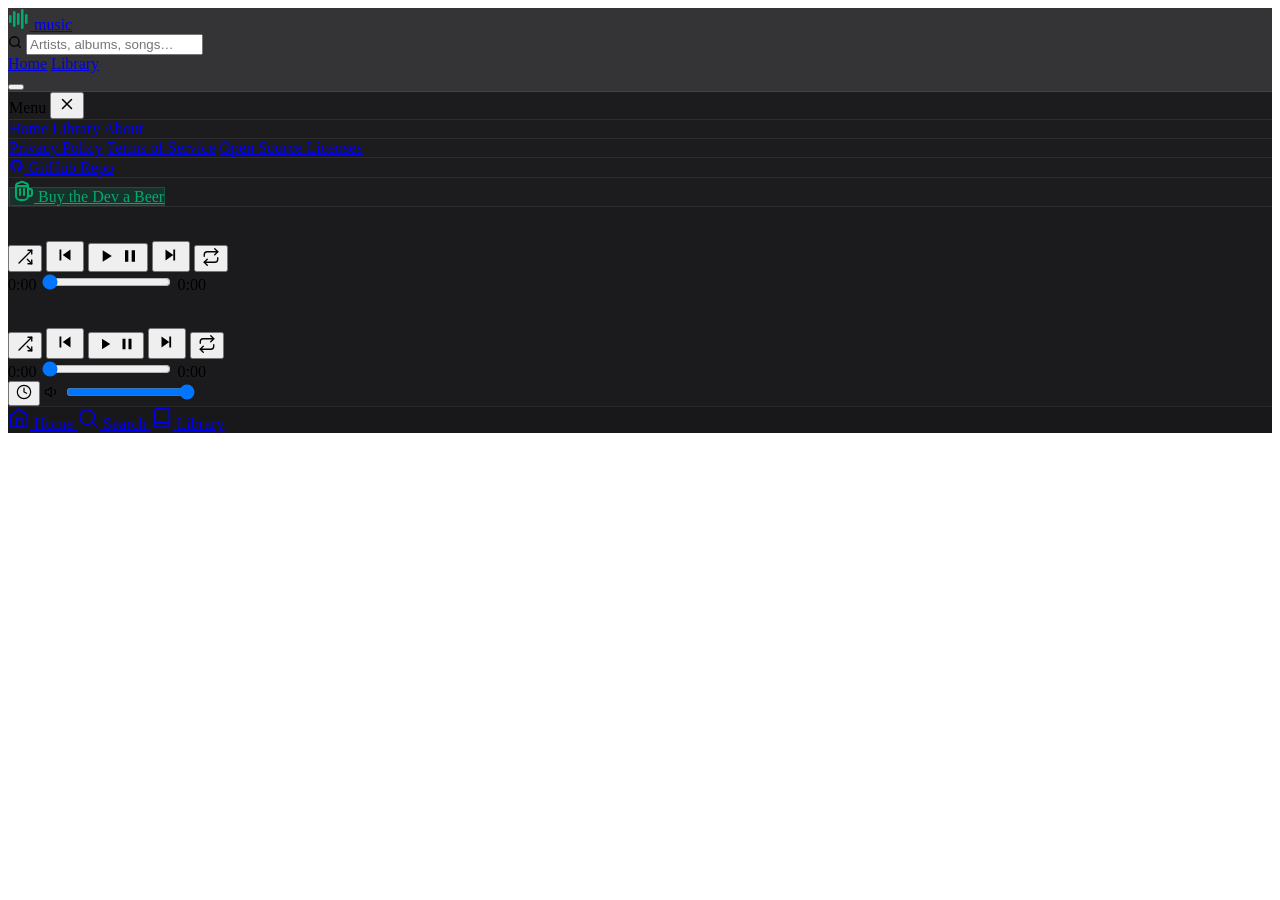
==== frontend/index.html @ 93f649e0 "icons, SW 206 fix, wipe ccmixter, update roadmap" ====
<!DOCTYPE html>
<html lang="en">
<head>
  <meta charset="UTF-8" />
  <meta name="viewport" content="width=device-width, initial-scale=1.0" />
  <meta name="theme-color" content="#111113" />
  <meta name="description" content="Infinite Meta-Index Music Platform — millions of free, open-licensed tracks." />

  <title>Music</title>

  <link rel="manifest" href="/music/manifest.json" />
  <link rel="stylesheet" href="/music/css/app.css" />
  <link rel="icon" href="/music/icons/icon-192.png" type="image/png" />
  <link rel="apple-touch-icon" href="/music/icons/logo-180.png" />

  <script>const _cw=console.warn;console.warn=(...a)=>{if(a[0]?.includes?.('cdn.tailwindcss.com'))return;_cw(...a);};</script>
  <script src="https://cdn.tailwindcss.com/3.4.1"></script>
  <script>
    tailwind.config = {
      darkMode: 'class',
      theme: {
        extend: {
          colors: {
            surface: '#111113',
            card:    '#1c1c1f',
            raised:  '#242428',
            border:  'rgba(255,255,255,0.08)',
            accent:  '#04AA6D',
          }
        }
      }
    }
  </script>
</head>
<body class="bg-surface text-white min-h-screen flex flex-col">

  <!-- ── Top header ─────────────────────────────────────── -->
  <header class="fixed top-0 left-0 right-0 z-40 h-14 flex items-center px-4 gap-3"
          style="background:rgba(17,17,19,0.85);backdrop-filter:blur(16px);border-bottom:1px solid rgba(255,255,255,0.07)">

    <a href="#/" class="flex items-center gap-2 shrink-0 select-none">
      <!-- Waveform wordmark icon -->
      <svg width="22" height="22" viewBox="0 0 22 22" fill="none" aria-hidden="true">
        <rect x="1"  y="7"  width="2.5" height="8"  rx="1.25" fill="#04AA6D"/>
        <rect x="5"  y="3"  width="2.5" height="16" rx="1.25" fill="#04AA6D"/>
        <rect x="9"  y="5"  width="2.5" height="12" rx="1.25" fill="#04AA6D"/>
        <rect x="13" y="1"  width="2.5" height="20" rx="1.25" fill="#04AA6D"/>
        <rect x="17" y="6"  width="2.5" height="10" rx="1.25" fill="#04AA6D"/>
      </svg>
      <span class="font-semibold text-sm tracking-wide text-white/90">music</span>
    </a>

    <form id="search-form" class="flex-1 max-w-lg">
      <div class="relative">
        <svg class="absolute left-3 top-1/2 -translate-y-1/2 text-white/30 pointer-events-none" width="14" height="14" viewBox="0 0 24 24" fill="none" stroke="currentColor" stroke-width="2.2" stroke-linecap="round" stroke-linejoin="round" aria-hidden="true">
          <circle cx="11" cy="11" r="8"/><line x1="21" y1="21" x2="16.65" y2="16.65"/>
        </svg>
        <input
          id="search-input"
          type="search"
          placeholder="Artists, albums, songs…"
          autocomplete="off"
          class="w-full bg-raised rounded-lg pl-9 pr-4 py-1.5 text-sm outline-none focus:ring-1 focus:ring-accent/60 placeholder:text-white/30 transition"
        />
      </div>
    </form>

    <!-- Desktop nav -->
    <nav class="hidden sm:flex items-center gap-1 shrink-0">
      <a href="#/" class="nav-link px-3 py-1.5 rounded-md text-sm text-white/50 hover:text-white hover:bg-raised transition">Home</a>
      <a href="#/library" class="nav-link px-3 py-1.5 rounded-md text-sm text-white/50 hover:text-white hover:bg-raised transition">Library</a>
    </nav>

    <!-- Hamburger button -->
    <button onclick="openMenu()" aria-label="Menu" class="flex flex-col gap-[5px] p-1.5 shrink-0 text-white/60 hover:text-white transition">
      <span class="block w-5 h-px bg-current rounded"></span>
      <span class="block w-5 h-px bg-current rounded"></span>
      <span class="block w-5 h-px bg-current rounded"></span>
    </button>
  </header>

  <!-- ── Hamburger drawer ───────────────────────────────── -->
  <div id="menuOverlay" class="fixed inset-0 z-50 hidden" style="background:rgba(0,0,0,0.5);backdrop-filter:blur(4px)" onclick="closeMenu()"></div>
  <div id="menuDrawer" class="fixed top-0 right-0 h-full w-64 z-50 flex flex-col shadow-2xl transform translate-x-full transition-transform duration-300"
       style="background:#1c1c1f;border-left:1px solid rgba(255,255,255,0.08)">

    <!-- Drawer header -->
    <div class="flex items-center justify-between px-5 py-4" style="border-bottom:1px solid rgba(255,255,255,0.08)">
      <span class="text-sm font-semibold text-white/80">Menu</span>
      <button onclick="closeMenu()" aria-label="Close menu" class="text-white/40 hover:text-white transition">
        <svg width="18" height="18" viewBox="0 0 24 24" fill="none" stroke="currentColor" stroke-width="2" stroke-linecap="round"><line x1="18" y1="6" x2="6" y2="18"/><line x1="6" y1="6" x2="18" y2="18"/></svg>
      </button>
    </div>

    <!-- Nav links -->
    <nav class="flex-1 px-2 py-3 overflow-y-auto">
      <a href="#/" onclick="closeMenu()" class="flex items-center gap-3 px-4 py-2.5 rounded-lg text-sm font-medium text-white/70 hover:text-white hover:bg-raised transition">Home</a>
      <a href="#/library" onclick="closeMenu()" class="flex items-center gap-3 px-4 py-2.5 rounded-lg text-sm font-medium text-white/70 hover:text-white hover:bg-raised transition">Library</a>
      <a href="/music/about.html" class="flex items-center gap-3 px-4 py-2.5 rounded-lg text-sm font-medium text-white/70 hover:text-white hover:bg-raised transition">About</a>

      <div class="my-3" style="border-top:1px solid rgba(255,255,255,0.07)"></div>

      <!-- Google Trust pages -->
      <a href="/music/privacy.html" class="flex items-center gap-3 px-4 py-2.5 rounded-lg text-sm text-white/40 hover:text-white/70 hover:bg-raised transition">Privacy Policy</a>
      <a href="/music/terms.html" class="flex items-center gap-3 px-4 py-2.5 rounded-lg text-sm text-white/40 hover:text-white/70 hover:bg-raised transition">Terms of Service</a>
      <a href="/music/licenses.html" class="flex items-center gap-3 px-4 py-2.5 rounded-lg text-sm text-white/40 hover:text-white/70 hover:bg-raised transition">Open Source Licenses</a>

      <div class="my-3" style="border-top:1px solid rgba(255,255,255,0.07)"></div>

      <a href="https://github.com/Shannon-Goddard/music" target="_blank" rel="noopener noreferrer"
         class="flex items-center gap-3 px-4 py-2.5 rounded-lg text-sm text-white/40 hover:text-white/70 hover:bg-raised transition">
        <svg width="15" height="15" viewBox="0 0 24 24" fill="currentColor" aria-hidden="true">
          <path d="M12 2C6.477 2 2 6.484 2 12.017c0 4.425 2.865 8.18 6.839 9.504.5.092.682-.217.682-.483 0-.237-.008-.868-.013-1.703-2.782.605-3.369-1.343-3.369-1.343-.454-1.158-1.11-1.466-1.11-1.466-.908-.62.069-.608.069-.608 1.003.07 1.531 1.032 1.531 1.032.892 1.53 2.341 1.088 2.91.832.092-.647.35-1.088.636-1.338-2.22-.253-4.555-1.113-4.555-4.951 0-1.093.39-1.988 1.029-2.688-.103-.253-.446-1.272.098-2.65 0 0 .84-.27 2.75 1.026A9.564 9.564 0 0 1 12 6.844a9.59 9.59 0 0 1 2.504.337c1.909-1.296 2.747-1.027 2.747-1.027.546 1.379.202 2.398.1 2.651.64.7 1.028 1.595 1.028 2.688 0 3.848-2.339 4.695-4.566 4.943.359.309.678.92.678 1.855 0 1.338-.012 2.419-.012 2.747 0 .268.18.58.688.482A10.02 10.02 0 0 0 22 12.017C22 6.484 17.522 2 12 2z"/>
        </svg>
        GitHub Repo
      </a>
    </nav>

    <div class="px-4 py-4" style="border-top:1px solid rgba(255,255,255,0.07)">
      <a href="https://www.buymeacoffee.com/goddardshannon9" target="_blank" rel="noopener noreferrer"
         class="flex items-center justify-center gap-2 w-full py-2.5 rounded-lg text-sm font-semibold transition hover:opacity-80"
         style="background:rgba(4,170,109,0.15);border:1px solid rgba(4,170,109,0.3);color:#04AA6D">
        <svg xmlns="http://w3.org" width="24" height="24" viewBox="0 0 24 24" fill="none" stroke="currentColor" stroke-width="2" stroke-linecap="round" stroke-linejoin="round">
          <!-- Mug Body -->
          <path d="M6 8h12v10a4 4 0 0 1-4 4H10a4 4 0 0 1-4-4V8z" />
          <!-- Handle -->
          <path d="M18 11h2a2 2 0 0 1 2 2v3a2 2 0 0 1-2 2h-2" />
          <!-- Foam/Bubbles Top Peak -->
          <path d="M6 8a3 3 0 0 1 3-3 4 4 0 0 1 6 0 3 3 0 0 1 3 3" />
          <!-- Liquid vertical detail lines inside -->
          <line x1="10" y1="11" x2="10" y2="17" />
          <line x1="14" y1="11" x2="14" y2="17" />
        </svg>
        Buy the Dev a Beer
      </a>
    </div>
  </div>

  <script>
    function openMenu() {
      document.getElementById('menuOverlay').classList.remove('hidden');
      document.getElementById('menuDrawer').classList.remove('translate-x-full');
    }
    function closeMenu() {
      document.getElementById('menuOverlay').classList.add('hidden');
      document.getElementById('menuDrawer').classList.add('translate-x-full');
    }
  </script>

  <!-- ── Main view ──────────────────────────────────────── -->
  <main id="app" class="flex-1 mt-14 mb-28 px-4 py-6 max-w-5xl mx-auto w-full"></main>

  <!-- ── Player footer ─────────────────────────────────── -->
  <footer id="player"
          class="fixed bottom-0 left-0 right-0 z-40 hidden"
          style="background:rgba(20,20,23,0.97);backdrop-filter:blur(20px);border-top:1px solid rgba(255,255,255,0.08)">

    <!-- Mobile layout: stacked -->
    <div class="sm:hidden px-4 pt-3 pb-2 flex flex-col gap-2">

      <!-- Track info row -->
      <div class="flex items-center gap-3 min-w-0">
        <div id="player-art-wrap-m" class="w-9 h-9 rounded overflow-hidden bg-raised shrink-0 hidden">
          <img id="player-art-m" src="" alt="" class="w-full h-full object-cover" />
        </div>
        <div class="min-w-0 flex-1">
          <p id="player-title-m"  class="text-sm font-medium truncate leading-tight"></p>
          <p id="player-artist-m" class="text-xs text-white/40 truncate"></p>
        </div>
      </div>

      <!-- Controls row -->
      <div class="flex items-center justify-between">
        <button id="btn-shuffle-m" aria-label="Shuffle" class="text-white/30 hover:text-white transition p-1">
          <svg width="18" height="18" viewBox="0 0 24 24" fill="none" stroke="currentColor" stroke-width="1.8" stroke-linecap="round" stroke-linejoin="round">
            <polyline points="16 3 21 3 21 8"/><line x1="4" y1="20" x2="21" y2="3"/>
            <polyline points="21 16 21 21 16 21"/><line x1="15" y1="15" x2="21" y2="21"/>
          </svg>
        </button>
        <button id="btn-prev-m" aria-label="Previous track" class="text-white/60 hover:text-white transition p-1">
          <svg width="22" height="22" viewBox="0 0 24 24" fill="currentColor"><path d="M6 6h2v12H6zm3.5 6 8.5 6V6z"/></svg>
        </button>
        <button id="btn-play-m" aria-label="Play / Pause"
                class="w-11 h-11 rounded-full bg-white text-black flex items-center justify-center hover:scale-105 active:scale-95 transition shrink-0">
          <svg id="icon-play-m" width="20" height="20" viewBox="0 0 24 24" fill="currentColor"><path d="M8 5v14l11-7z"/></svg>
          <svg id="icon-pause-m" width="20" height="20" viewBox="0 0 24 24" fill="currentColor" class="hidden"><path d="M6 19h4V5H6v14zm8-14v14h4V5h-4z"/></svg>
        </button>
        <button id="btn-next-m" aria-label="Next track" class="text-white/60 hover:text-white transition p-1">
          <svg width="22" height="22" viewBox="0 0 24 24" fill="currentColor"><path d="M6 6l8.5 6L6 18V6zm8.5 0h2v12h-2z"/></svg>
        </button>
        <button id="btn-repeat-m" aria-label="Repeat" class="text-white/30 hover:text-white transition p-1">
          <svg width="18" height="18" viewBox="0 0 24 24" fill="none" stroke="currentColor" stroke-width="1.8" stroke-linecap="round" stroke-linejoin="round">
            <polyline points="17 1 21 5 17 9"/><path d="M3 11V9a4 4 0 0 1 4-4h14"/>
            <polyline points="7 23 3 19 7 15"/><path d="M21 13v2a4 4 0 0 1-4 4H3"/>
          </svg>
        </button>
      </div>

      <!-- Progress row -->
      <div class="flex items-center gap-2 text-xs text-white/30 tabular-nums">
        <span id="player-current-m">0:00</span>
        <input id="player-seek-m" type="range" min="0" max="100" value="0"
               class="flex-1 h-1 cursor-pointer rounded-full" aria-label="Seek" />
        <span id="player-duration-m">0:00</span>
      </div>
    </div>

    <!-- Desktop layout: single row -->
    <div class="hidden sm:flex max-w-5xl mx-auto px-4 h-20 items-center gap-4">

      <!-- Track info -->
      <div class="flex items-center gap-3 w-52 min-w-0 shrink-0">
        <div id="player-art-wrap" class="w-11 h-11 rounded-md overflow-hidden bg-raised shrink-0 hidden">
          <img id="player-art" src="" alt="" class="w-full h-full object-cover" />
        </div>
        <div class="min-w-0">
          <p id="player-title"  class="text-sm font-medium truncate leading-tight"></p>
          <p id="player-artist" class="text-xs text-white/40 truncate mt-0.5"></p>
        </div>
      </div>

      <!-- Centre controls + progress -->
      <div class="flex-1 flex flex-col items-center gap-1.5">
        <div class="flex items-center gap-5">
          <button id="btn-shuffle" aria-label="Shuffle" title="Shuffle" class="text-white/30 hover:text-white transition">
            <svg width="18" height="18" viewBox="0 0 24 24" fill="none" stroke="currentColor" stroke-width="1.8" stroke-linecap="round" stroke-linejoin="round">
              <polyline points="16 3 21 3 21 8"/><line x1="4" y1="20" x2="21" y2="3"/>
              <polyline points="21 16 21 21 16 21"/><line x1="15" y1="15" x2="21" y2="21"/>
            </svg>
          </button>
          <button id="btn-prev" aria-label="Previous track" class="text-white/60 hover:text-white transition">
            <svg width="22" height="22" viewBox="0 0 24 24" fill="currentColor"><path d="M6 6h2v12H6zm3.5 6 8.5 6V6z"/></svg>
          </button>
          <button id="btn-play" aria-label="Play / Pause"
                  class="w-10 h-10 rounded-full bg-white text-black flex items-center justify-center hover:scale-105 active:scale-95 transition shrink-0">
            <svg id="icon-play" width="18" height="18" viewBox="0 0 24 24" fill="currentColor"><path d="M8 5v14l11-7z"/></svg>
            <svg id="icon-pause" width="18" height="18" viewBox="0 0 24 24" fill="currentColor" class="hidden"><path d="M6 19h4V5H6v14zm8-14v14h4V5h-4z"/></svg>
          </button>
          <button id="btn-next" aria-label="Next track" class="text-white/60 hover:text-white transition">
            <svg width="22" height="22" viewBox="0 0 24 24" fill="currentColor"><path d="M6 6l8.5 6L6 18V6zm8.5 0h2v12h-2z"/></svg>
          </button>
          <button id="btn-repeat" aria-label="Repeat" title="Repeat" class="text-white/30 hover:text-white transition">
            <svg width="18" height="18" viewBox="0 0 24 24" fill="none" stroke="currentColor" stroke-width="1.8" stroke-linecap="round" stroke-linejoin="round">
              <polyline points="17 1 21 5 17 9"/><path d="M3 11V9a4 4 0 0 1 4-4h14"/>
              <polyline points="7 23 3 19 7 15"/><path d="M21 13v2a4 4 0 0 1-4 4H3"/>
            </svg>
          </button>
        </div>
        <div class="w-full max-w-sm flex items-center gap-2 text-xs text-white/30 tabular-nums">
          <span id="player-current">0:00</span>
          <input id="player-seek" type="range" min="0" max="100" value="0"
                 class="flex-1 h-1 cursor-pointer rounded-full" aria-label="Seek" />
          <span id="player-duration">0:00</span>
        </div>
      </div>

      <!-- Right: volume + sleep -->
      <div class="flex items-center gap-3 w-40 justify-end shrink-0">
        <button id="btn-sleep" aria-label="Sleep timer" title="Sleep timer" class="text-white/30 hover:text-white transition">
          <svg width="16" height="16" viewBox="0 0 24 24" fill="none" stroke="currentColor" stroke-width="1.8" stroke-linecap="round" stroke-linejoin="round">
            <circle cx="12" cy="12" r="10"/><polyline points="12 6 12 12 16 14"/>
          </svg>
        </button>
        <svg class="text-white/30 shrink-0" width="16" height="16" viewBox="0 0 24 24" fill="none" stroke="currentColor" stroke-width="1.8" stroke-linecap="round" stroke-linejoin="round" aria-hidden="true">
          <polygon points="11 5 6 9 2 9 2 15 6 15 11 19 11 5"/>
          <path d="M15.54 8.46a5 5 0 0 1 0 7.07"/>
        </svg>
        <input id="player-volume" type="range" min="0" max="1" step="0.05" value="1"
               class="w-20 h-1 cursor-pointer rounded-full" aria-label="Volume" />
      </div>
    </div>
  </footer>

  <!-- ── Mobile bottom nav ──────────────────────────────── -->
  <nav id="bottom-nav"
       class="sm:hidden fixed bottom-0 left-0 right-0 z-30 h-14 flex items-center justify-around px-2"
       style="background:rgba(17,17,19,0.97);backdrop-filter:blur(16px);border-top:1px solid rgba(255,255,255,0.07)">

    <a href="#/" class="bottom-nav-item flex flex-col items-center gap-0.5 text-white/40 hover:text-white transition py-1 px-4">
      <svg width="22" height="22" viewBox="0 0 24 24" fill="none" stroke="currentColor" stroke-width="1.8" stroke-linecap="round" stroke-linejoin="round">
        <path d="M3 9l9-7 9 7v11a2 2 0 0 1-2 2H5a2 2 0 0 1-2-2z"/><polyline points="9 22 9 12 15 12 15 22"/>
      </svg>
      <span class="text-[10px] font-medium">Home</span>
    </a>

    <a href="#/search" class="bottom-nav-item flex flex-col items-center gap-0.5 text-white/40 hover:text-white transition py-1 px-4">
      <svg width="22" height="22" viewBox="0 0 24 24" fill="none" stroke="currentColor" stroke-width="1.8" stroke-linecap="round" stroke-linejoin="round">
        <circle cx="11" cy="11" r="8"/><line x1="21" y1="21" x2="16.65" y2="16.65"/>
      </svg>
      <span class="text-[10px] font-medium">Search</span>
    </a>

    <a href="#/library" class="bottom-nav-item flex flex-col items-center gap-0.5 text-white/40 hover:text-white transition py-1 px-4">
      <svg width="22" height="22" viewBox="0 0 24 24" fill="none" stroke="currentColor" stroke-width="1.8" stroke-linecap="round" stroke-linejoin="round">
        <path d="M4 19.5A2.5 2.5 0 0 1 6.5 17H20"/><path d="M6.5 2H20v20H6.5A2.5 2.5 0 0 1 4 19.5v-15A2.5 2.5 0 0 1 6.5 2z"/>
      </svg>
      <span class="text-[10px] font-medium">Library</span>
    </a>
  </nav>

  <!-- Hidden audio element -->
  <audio id="audio" preload="none" crossorigin="anonymous"></audio>

  <!-- JS modules -->
  <script type="module" src="/music/js/app.js"></script>
</body>
</html>
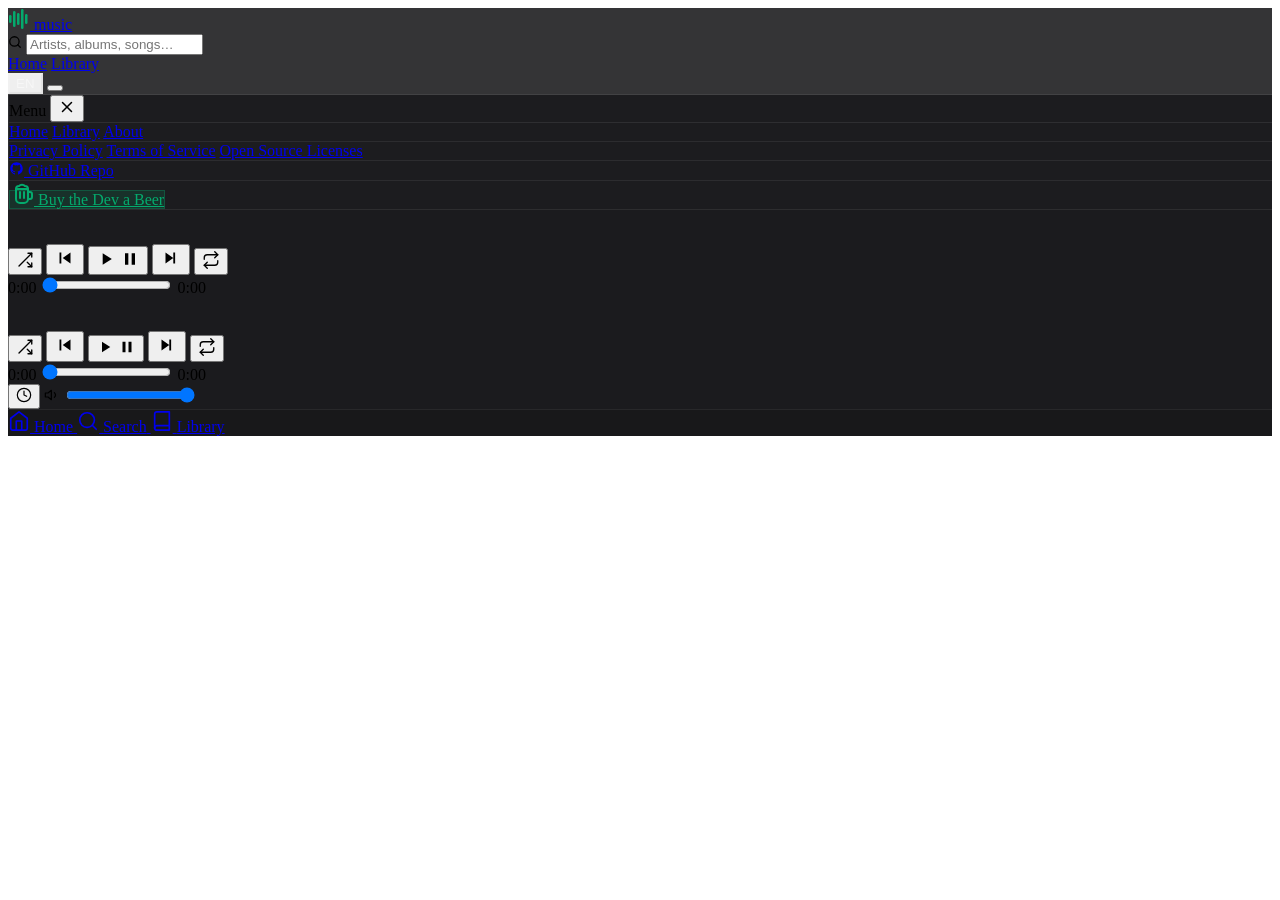
==== commit e0ca5660: "threaded IA ingest, language filter, EN/All toggle, WAV/M4A support" ====
--- a/frontend/index.html
+++ b/frontend/index.html
@@ -71,6 +71,15 @@
       <a href="#/library" class="nav-link px-3 py-1.5 rounded-md text-sm text-white/50 hover:text-white hover:bg-raised transition">Library</a>
     </nav>
 
+    <!-- Language toggle -->
+    <button id="lang-toggle"
+            class="shrink-0 px-2.5 py-1 rounded-md text-xs font-semibold border transition"
+            style="border-color:rgba(255,255,255,0.15);color:rgba(255,255,255,0.5)"
+            aria-label="Toggle language filter"
+            title="Language filter">
+      EN
+    </button>
+
     <!-- Hamburger button -->
     <button onclick="openMenu()" aria-label="Menu" class="flex flex-col gap-[5px] p-1.5 shrink-0 text-white/60 hover:text-white transition">
       <span class="block w-5 h-px bg-current rounded"></span>
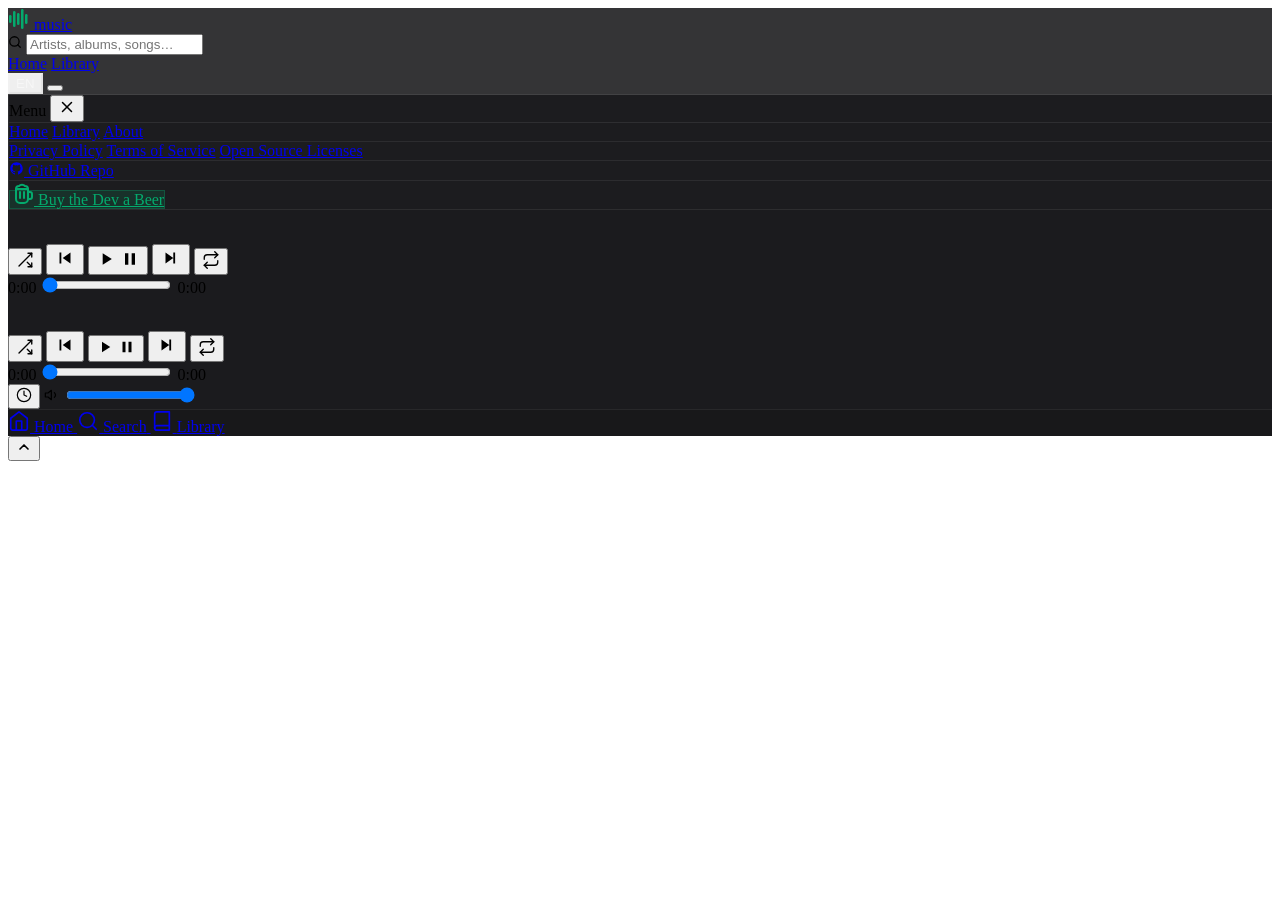
==== commit 3f54a740: "UX: sticky count bar, back-to-top, bottom nav padding, touch scroll fix" ====
--- a/frontend/index.html
+++ b/frontend/index.html
@@ -2,7 +2,7 @@
 <html lang="en">
 <head>
   <meta charset="UTF-8" />
-  <meta name="viewport" content="width=device-width, initial-scale=1.0" />
+  <meta name="viewport" content="width=device-width, initial-scale=1.0, viewport-fit=cover" />
   <meta name="theme-color" content="#111113" />
   <meta name="description" content="Infinite Meta-Index Music Platform — millions of free, open-licensed tracks." />
 
@@ -11,7 +11,7 @@
   <link rel="manifest" href="/music/manifest.json" />
   <link rel="stylesheet" href="/music/css/app.css" />
   <link rel="icon" href="/music/icons/icon-192.png" type="image/png" />
-  <link rel="apple-touch-icon" href="/music/icons/logo-180.png" />
+  <link rel="apple-touch-icon" href="/music/icons/icon-192.png" />
 
   <script>const _cw=console.warn;console.warn=(...a)=>{if(a[0]?.includes?.('cdn.tailwindcss.com'))return;_cw(...a);};</script>
   <script src="https://cdn.tailwindcss.com/3.4.1"></script>
@@ -307,6 +307,13 @@
     </a>
   </nav>
 
+  <!-- Back to top -->
+  <button id="back-to-top" aria-label="Back to top">
+    <svg width="16" height="16" viewBox="0 0 24 24" fill="none" stroke="currentColor" stroke-width="2.5" stroke-linecap="round" stroke-linejoin="round">
+      <polyline points="18 15 12 9 6 15"/>
+    </svg>
+  </button>
+
   <!-- Hidden audio element -->
   <audio id="audio" preload="none" crossorigin="anonymous"></audio>
 
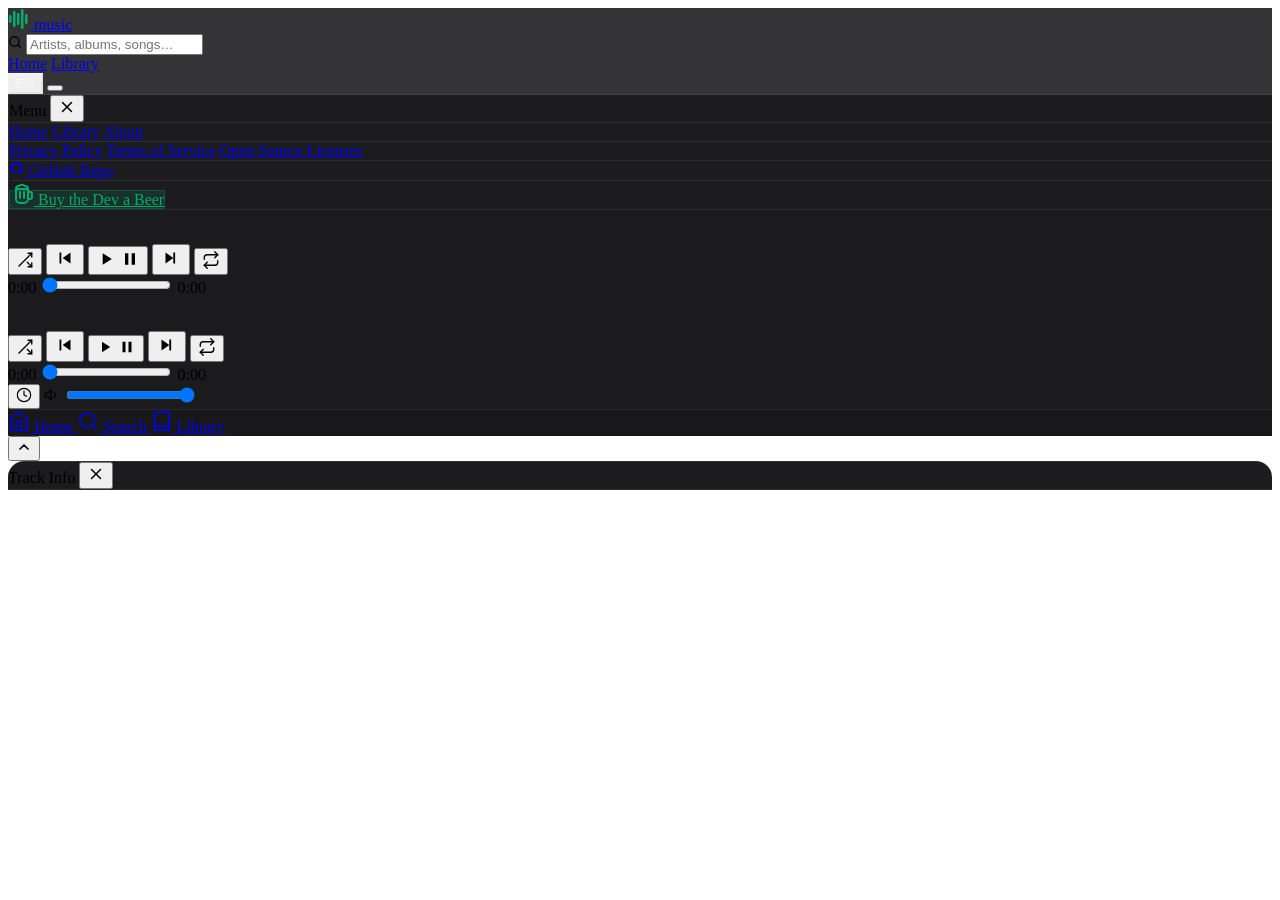
==== commit bb9ef6e4: "feat: attribution info sheet + download button on all track rows" ====
--- a/frontend/index.html
+++ b/frontend/index.html
@@ -11,7 +11,7 @@
   <link rel="manifest" href="/music/manifest.json" />
   <link rel="stylesheet" href="/music/css/app.css" />
   <link rel="icon" href="/music/icons/icon-192.png" type="image/png" />
-  <link rel="apple-touch-icon" href="/music/icons/icon-192.png" />
+  <link rel="apple-touch-icon" href="/music/icons/logo-180.png" />
 
   <script>const _cw=console.warn;console.warn=(...a)=>{if(a[0]?.includes?.('cdn.tailwindcss.com'))return;_cw(...a);};</script>
   <script src="https://cdn.tailwindcss.com/3.4.1"></script>
@@ -157,7 +157,7 @@
   </script>
 
   <!-- ── Main view ──────────────────────────────────────── -->
-  <main id="app" class="flex-1 mt-14 mb-28 px-4 py-6 max-w-5xl mx-auto w-full"></main>
+  <main id="app" class="max-w-5xl mx-auto w-full px-4"></main>
 
   <!-- ── Player footer ─────────────────────────────────── -->
   <footer id="player"
@@ -314,6 +314,87 @@
     </svg>
   </button>
 
+  <!-- Attribution / Info modal -->
+  <div id="info-overlay" class="fixed inset-0 z-50 hidden" style="background:rgba(0,0,0,0.6);backdrop-filter:blur(4px)" onclick="closeInfo()"></div>
+  <div id="info-sheet"
+       class="fixed left-0 right-0 bottom-0 z-50 transform translate-y-full transition-transform duration-300"
+       style="background:#1c1c1f;border-top:1px solid rgba(255,255,255,0.1);border-radius:1rem 1rem 0 0;max-height:80vh;overflow-y:auto">
+    <div class="flex items-center justify-between px-5 pt-4 pb-3" style="border-bottom:1px solid rgba(255,255,255,0.07)">
+      <span class="text-sm font-semibold text-white/80">Track Info</span>
+      <button onclick="closeInfo()" class="text-white/40 hover:text-white transition">
+        <svg width="18" height="18" viewBox="0 0 24 24" fill="none" stroke="currentColor" stroke-width="2" stroke-linecap="round"><line x1="18" y1="6" x2="6" y2="18"/><line x1="6" y1="6" x2="18" y2="18"/></svg>
+      </button>
+    </div>
+    <div id="info-body" class="px-5 py-4 space-y-4"></div>
+  </div>
+
+  <script>
+    function openInfo(encoded) {
+      const t = JSON.parse(decodeURIComponent(encoded));
+      const body = document.getElementById('info-body');
+      const licenseLabel = t.license_type
+        ? `<a href="${t.license_type}" target="_blank" rel="noopener"
+               class="text-accent text-xs underline break-all">${t.license_type}</a>`
+        : '<span class="text-white/30 text-xs">Unknown</span>';
+      const sourceLink = t.source_url
+        ? `<a href="${t.source_url}" target="_blank" rel="noopener"
+               class="text-accent text-xs underline break-all">${t.source_url}</a>`
+        : '';
+      const dlBtn = t.is_downloadable && t.stream_url
+        ? `<a href="${t.stream_url}" download
+               class="flex items-center gap-2 text-xs font-medium px-3 py-2 rounded-lg transition"
+               style="background:rgba(4,170,109,0.12);border:1px solid rgba(4,170,109,0.3);color:#04AA6D">
+             <svg width="13" height="13" viewBox="0 0 24 24" fill="none" stroke="currentColor" stroke-width="2.2" stroke-linecap="round" stroke-linejoin="round"><path d="M21 15v4a2 2 0 0 1-2 2H5a2 2 0 0 1-2-2v-4"/><polyline points="7 10 12 15 17 10"/><line x1="12" y1="15" x2="12" y2="3"/></svg>
+             Download MP3
+           </a>`
+        : '';
+      body.innerHTML = `
+        <div>
+          <p class="text-[11px] text-white/35 uppercase tracking-wider mb-1">Title</p>
+          <p class="text-sm text-white/90">${t.title || '—'}</p>
+        </div>
+        <div>
+          <p class="text-[11px] text-white/35 uppercase tracking-wider mb-1">Artist</p>
+          <p class="text-sm text-white/90">${t.artist_name || '—'}</p>
+        </div>
+        <div>
+          <p class="text-[11px] text-white/35 uppercase tracking-wider mb-1">License</p>
+          ${licenseLabel}
+        </div>
+        ${t.attribution_text ? `
+        <div>
+          <p class="text-[11px] text-white/35 uppercase tracking-wider mb-1">Attribution</p>
+          <p class="text-xs text-white/60 leading-relaxed">${t.attribution_text}</p>
+          <button onclick="_copyAttribution('${encodeURIComponent(t.attribution_text || '')}')"
+                  class="mt-2 flex items-center gap-1.5 text-xs text-accent hover:opacity-80 transition">
+            <svg width="12" height="12" viewBox="0 0 24 24" fill="none" stroke="currentColor" stroke-width="2" stroke-linecap="round" stroke-linejoin="round"><rect x="9" y="9" width="13" height="13" rx="2" ry="2"/><path d="M5 15H4a2 2 0 0 1-2-2V4a2 2 0 0 1 2-2h9a2 2 0 0 1 2 2v1"/></svg>
+            Copy attribution
+          </button>
+        </div>` : ''}
+        ${sourceLink ? `
+        <div>
+          <p class="text-[11px] text-white/35 uppercase tracking-wider mb-1">Source</p>
+          ${sourceLink}
+        </div>` : ''}
+        ${dlBtn}
+      `;
+      document.getElementById('info-overlay').classList.remove('hidden');
+      document.getElementById('info-sheet').classList.remove('translate-y-full');
+    }
+    function closeInfo() {
+      document.getElementById('info-overlay').classList.add('hidden');
+      document.getElementById('info-sheet').classList.add('translate-y-full');
+    }
+    function _copyAttribution(encoded) {
+      navigator.clipboard?.writeText(decodeURIComponent(encoded)).then(() => {
+        const btn = event.target.closest('button');
+        const orig = btn.innerHTML;
+        btn.textContent = 'Copied!';
+        setTimeout(() => { btn.innerHTML = orig; }, 1500);
+      });
+    }
+  </script>
+
   <!-- Hidden audio element -->
   <audio id="audio" preload="none" crossorigin="anonymous"></audio>
 
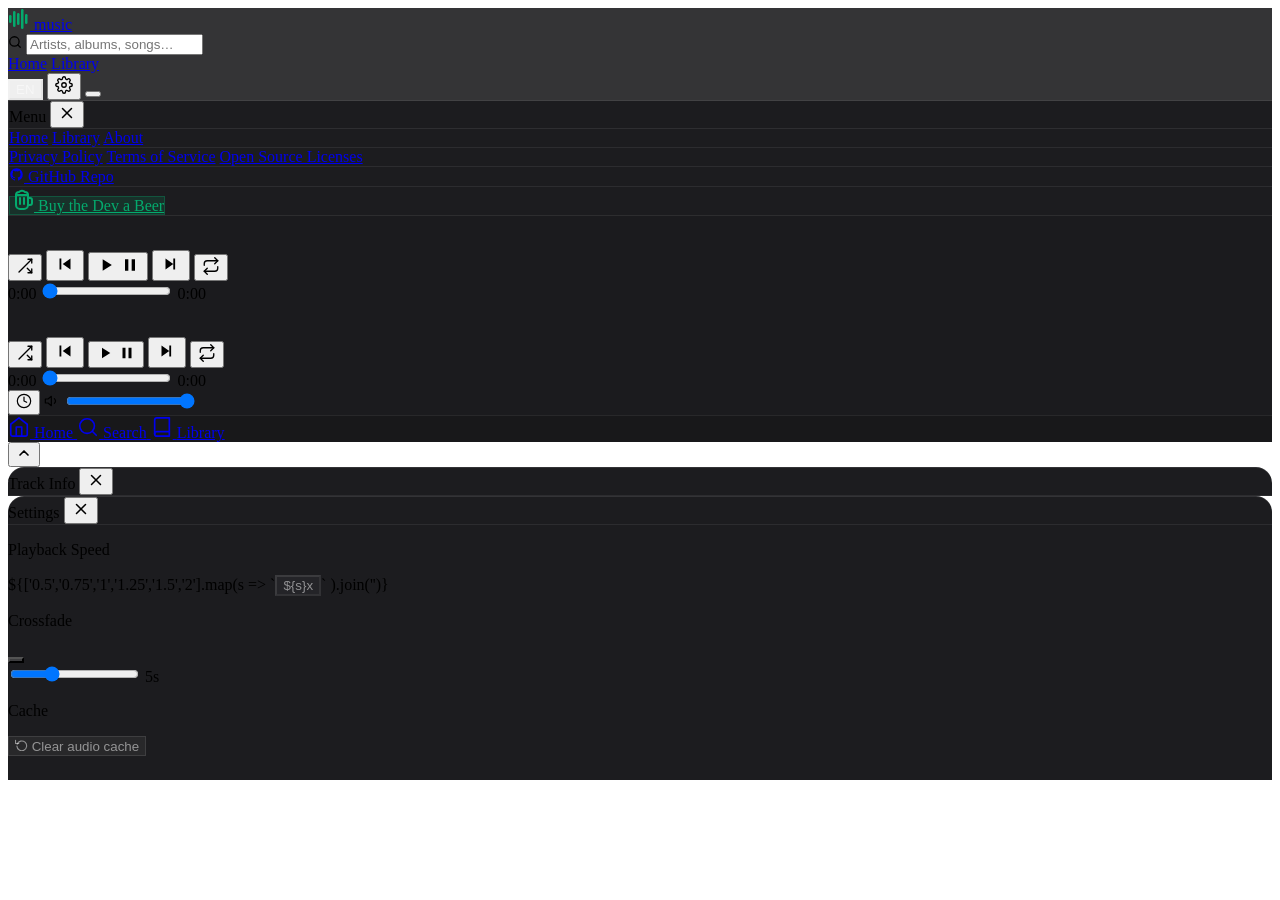
==== commit 170b824c: "feat: settings sheet — playback speed, crossfade, cache clear; fix togglePlay" ====
--- a/frontend/index.html
+++ b/frontend/index.html
@@ -11,7 +11,7 @@
   <link rel="manifest" href="/music/manifest.json" />
   <link rel="stylesheet" href="/music/css/app.css" />
   <link rel="icon" href="/music/icons/icon-192.png" type="image/png" />
-  <link rel="apple-touch-icon" href="/music/icons/logo-180.png" />
+  <link rel="apple-touch-icon" href="/music/icons/icon-192.png" />
 
   <script>const _cw=console.warn;console.warn=(...a)=>{if(a[0]?.includes?.('cdn.tailwindcss.com'))return;_cw(...a);};</script>
   <script src="https://cdn.tailwindcss.com/3.4.1"></script>
@@ -78,6 +78,15 @@
             aria-label="Toggle language filter"
             title="Language filter">
       EN
+    </button>
+
+    <!-- Settings button -->
+    <button onclick="openSettings()" aria-label="Settings" title="Settings"
+            class="shrink-0 p-1.5 text-white/40 hover:text-white transition">
+      <svg width="18" height="18" viewBox="0 0 24 24" fill="none" stroke="currentColor" stroke-width="1.8" stroke-linecap="round" stroke-linejoin="round">
+        <circle cx="12" cy="12" r="3"/>
+        <path d="M19.4 15a1.65 1.65 0 0 0 .33 1.82l.06.06a2 2 0 0 1-2.83 2.83l-.06-.06a1.65 1.65 0 0 0-1.82-.33 1.65 1.65 0 0 0-1 1.51V21a2 2 0 0 1-4 0v-.09A1.65 1.65 0 0 0 9 19.4a1.65 1.65 0 0 0-1.82.33l-.06.06a2 2 0 0 1-2.83-2.83l.06-.06A1.65 1.65 0 0 0 4.68 15a1.65 1.65 0 0 0-1.51-1H3a2 2 0 0 1 0-4h.09A1.65 1.65 0 0 0 4.6 9a1.65 1.65 0 0 0-.33-1.82l-.06-.06a2 2 0 0 1 2.83-2.83l.06.06A1.65 1.65 0 0 0 9 4.68a1.65 1.65 0 0 0 1-1.51V3a2 2 0 0 1 4 0v.09a1.65 1.65 0 0 0 1 1.51 1.65 1.65 0 0 0 1.82-.33l.06-.06a2 2 0 0 1 2.83 2.83l-.06.06A1.65 1.65 0 0 0 19.4 9a1.65 1.65 0 0 0 1.51 1H21a2 2 0 0 1 0 4h-.09a1.65 1.65 0 0 0-1.51 1z"/>
+      </svg>
     </button>
 
     <!-- Hamburger button -->
@@ -157,7 +166,7 @@
   </script>
 
   <!-- ── Main view ──────────────────────────────────────── -->
-  <main id="app" class="max-w-5xl mx-auto w-full px-4"></main>
+  <main id="app" class="mt-14 mb-28 px-4 py-6 max-w-5xl mx-auto w-full"></main>
 
   <!-- ── Player footer ─────────────────────────────────── -->
   <footer id="player"
@@ -398,6 +407,117 @@
   <!-- Hidden audio element -->
   <audio id="audio" preload="none" crossorigin="anonymous"></audio>
 
+  <!-- Settings sheet -->
+  <div id="settings-overlay" class="fixed inset-0 z-50 hidden" style="background:rgba(0,0,0,0.6);backdrop-filter:blur(4px)" onclick="closeSettings()"></div>
+  <div id="settings-sheet"
+       class="fixed left-0 right-0 bottom-0 z-50 transform translate-y-full transition-transform duration-300"
+       style="background:#1c1c1f;border-top:1px solid rgba(255,255,255,0.1);border-radius:1rem 1rem 0 0">
+    <div class="flex items-center justify-between px-5 pt-4 pb-3" style="border-bottom:1px solid rgba(255,255,255,0.07)">
+      <span class="text-sm font-semibold text-white/80">Settings</span>
+      <button onclick="closeSettings()" class="text-white/40 hover:text-white transition">
+        <svg width="18" height="18" viewBox="0 0 24 24" fill="none" stroke="currentColor" stroke-width="2" stroke-linecap="round"><line x1="18" y1="6" x2="6" y2="18"/><line x1="6" y1="6" x2="18" y2="18"/></svg>
+      </button>
+    </div>
+    <div class="px-5 py-4 space-y-6" style="padding-bottom:max(1.5rem,env(safe-area-inset-bottom))">
+
+      <!-- Playback speed -->
+      <div>
+        <p class="text-[11px] text-white/35 uppercase tracking-wider mb-3">Playback Speed</p>
+        <div id="speed-btns" class="flex gap-2 flex-wrap">
+          ${['0.5','0.75','1','1.25','1.5','2'].map(s =>
+            `<button data-speed="${s}" onclick="_setSpeed(${s})"
+                     class="speed-btn px-3 py-1.5 rounded-lg text-xs font-medium border transition"
+                     style="background:#242428;border-color:rgba(255,255,255,0.1);color:rgba(255,255,255,0.5)">${s}x</button>`
+          ).join('')}
+        </div>
+      </div>
+
+      <!-- Crossfade -->
+      <div>
+        <div class="flex items-center justify-between mb-3">
+          <p class="text-[11px] text-white/35 uppercase tracking-wider">Crossfade</p>
+          <button id="crossfade-toggle" onclick="_toggleCrossfade()"
+                  class="relative w-10 h-5 rounded-full transition-colors duration-200"
+                  style="background:rgba(255,255,255,0.15)">
+            <span id="crossfade-thumb" class="absolute top-0.5 left-0.5 w-4 h-4 rounded-full bg-white transition-transform duration-200"></span>
+          </button>
+        </div>
+        <div id="crossfade-dur-row" class="flex items-center gap-3">
+          <input id="crossfade-dur" type="range" min="2" max="12" step="1" value="5"
+                 oninput="_setCrossfadeDur(this.value)"
+                 class="flex-1 h-1 cursor-pointer rounded-full" />
+          <span id="crossfade-dur-label" class="text-xs text-white/40 tabular-nums w-8">5s</span>
+        </div>
+      </div>
+
+      <!-- Cache -->
+      <div>
+        <p class="text-[11px] text-white/35 uppercase tracking-wider mb-3">Cache</p>
+        <button onclick="_clearCache()"
+                class="flex items-center gap-2 text-xs font-medium px-3 py-2 rounded-lg transition"
+                style="background:rgba(255,255,255,0.05);border:1px solid rgba(255,255,255,0.1);color:rgba(255,255,255,0.5)">
+          <svg width="13" height="13" viewBox="0 0 24 24" fill="none" stroke="currentColor" stroke-width="2" stroke-linecap="round" stroke-linejoin="round"><polyline points="1 4 1 10 7 10"/><path d="M3.51 15a9 9 0 1 0 .49-3.5"/></svg>
+          Clear audio cache
+        </button>
+      </div>
+
+    </div>
+  </div>
+
+  <script>
+    function openSettings() {
+      _syncSettingsUI();
+      document.getElementById('settings-overlay').classList.remove('hidden');
+      document.getElementById('settings-sheet').classList.remove('translate-y-full');
+    }
+    function closeSettings() {
+      document.getElementById('settings-overlay').classList.add('hidden');
+      document.getElementById('settings-sheet').classList.add('translate-y-full');
+    }
+    function _syncSettingsUI() {
+      const speed = parseFloat(localStorage.getItem('music_speed') || '1');
+      document.querySelectorAll('.speed-btn').forEach(b => {
+        const active = parseFloat(b.dataset.speed) === speed;
+        b.style.background     = active ? 'rgba(4,170,109,0.15)' : '#242428';
+        b.style.borderColor    = active ? 'rgba(4,170,109,0.4)'  : 'rgba(255,255,255,0.1)';
+        b.style.color          = active ? '#04AA6D'               : 'rgba(255,255,255,0.5)';
+      });
+      const cfOn  = localStorage.getItem('music_crossfade') === 'true';
+      const cfDur = parseInt(localStorage.getItem('music_crossfade_dur') || '5');
+      const toggle = document.getElementById('crossfade-toggle');
+      const thumb  = document.getElementById('crossfade-thumb');
+      toggle.style.background = cfOn ? '#04AA6D' : 'rgba(255,255,255,0.15)';
+      thumb.style.transform   = cfOn ? 'translateX(1.25rem)' : 'translateX(0)';
+      document.getElementById('crossfade-dur').value = cfDur;
+      document.getElementById('crossfade-dur-label').textContent = cfDur + 's';
+    }
+    function _setSpeed(rate) {
+      if (window._playerSetSpeed) window._playerSetSpeed(rate);
+      _syncSettingsUI();
+    }
+    function _toggleCrossfade() {
+      const cfOn = localStorage.getItem('music_crossfade') === 'true';
+      const dur  = parseInt(localStorage.getItem('music_crossfade_dur') || '5');
+      if (window._playerSetCrossfade) window._playerSetCrossfade(!cfOn, dur);
+      _syncSettingsUI();
+    }
+    function _setCrossfadeDur(val) {
+      const cfOn = localStorage.getItem('music_crossfade') === 'true';
+      if (window._playerSetCrossfade) window._playerSetCrossfade(cfOn, parseInt(val));
+      document.getElementById('crossfade-dur-label').textContent = val + 's';
+    }
+    function _clearCache() {
+      caches.keys().then(keys => {
+        const audio = keys.filter(k => k.includes('audio'));
+        Promise.all(audio.map(k => caches.delete(k))).then(() => {
+          const btn = event.target.closest('button');
+          btn.textContent = 'Cleared!';
+          setTimeout(() => { btn.innerHTML = `<svg width="13" height="13" viewBox="0 0 24 24" fill="none" stroke="currentColor" stroke-width="2" stroke-linecap="round" stroke-linejoin="round"><polyline points="1 4 1 10 7 10"/><path d="M3.51 15a9 9 0 1 0 .49-3.5"/></svg> Clear audio cache`; }, 2000);
+        });
+      });
+    }
+  </script>
+
   <!-- JS modules -->
   <script type="module" src="/music/js/app.js"></script>
 </body>
